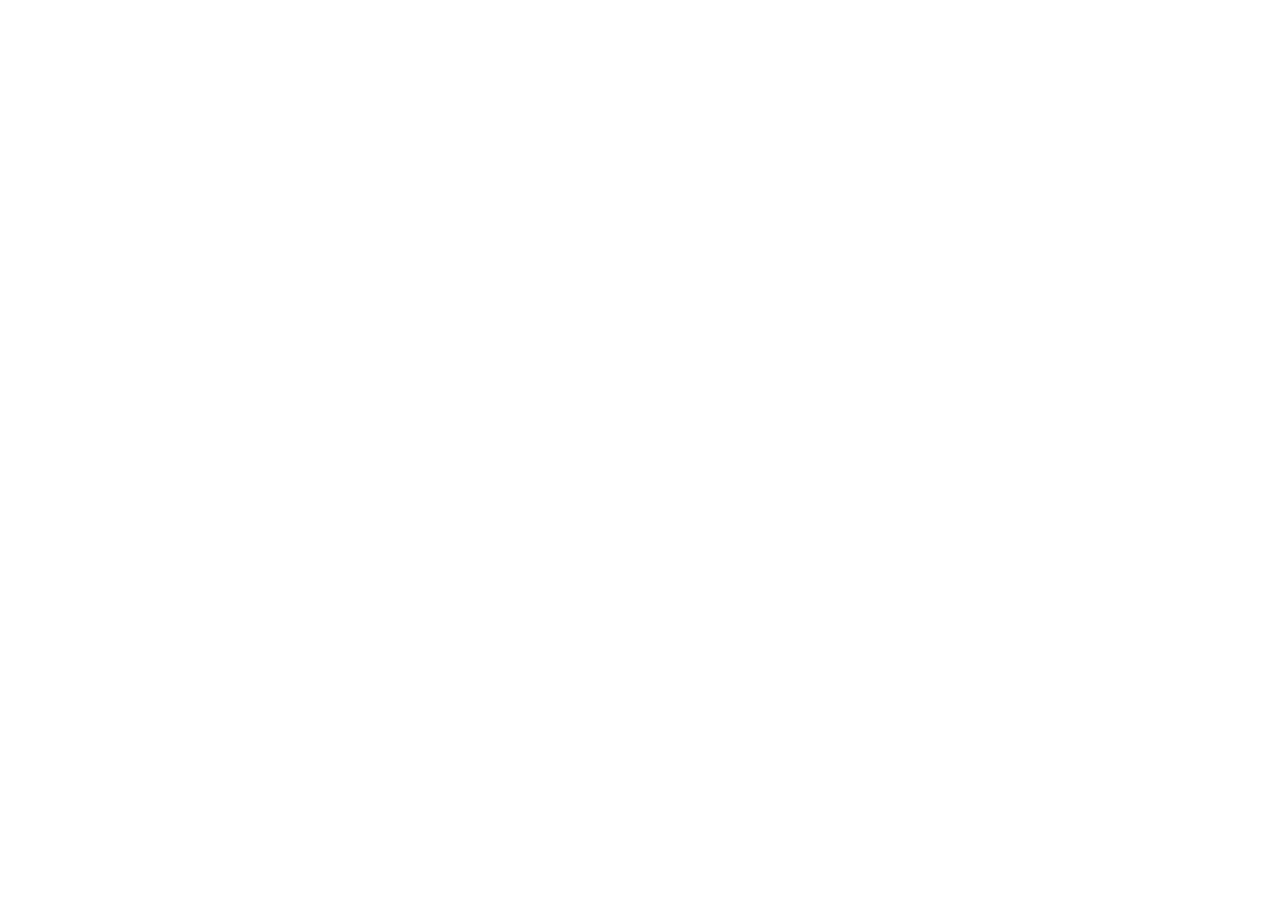
==== index.html @ 7c8affaf "commit" ====
<!doctype html>
<html lang="en">
  <head>
    <meta charset="UTF-8" />
    <meta name="viewport" content="width=device-width, initial-scale=1.0" />
    <title>Test</title>
  </head>
  <body>
    <section></section>
    <script src="scripts.js"></script>
  </body>
</html>
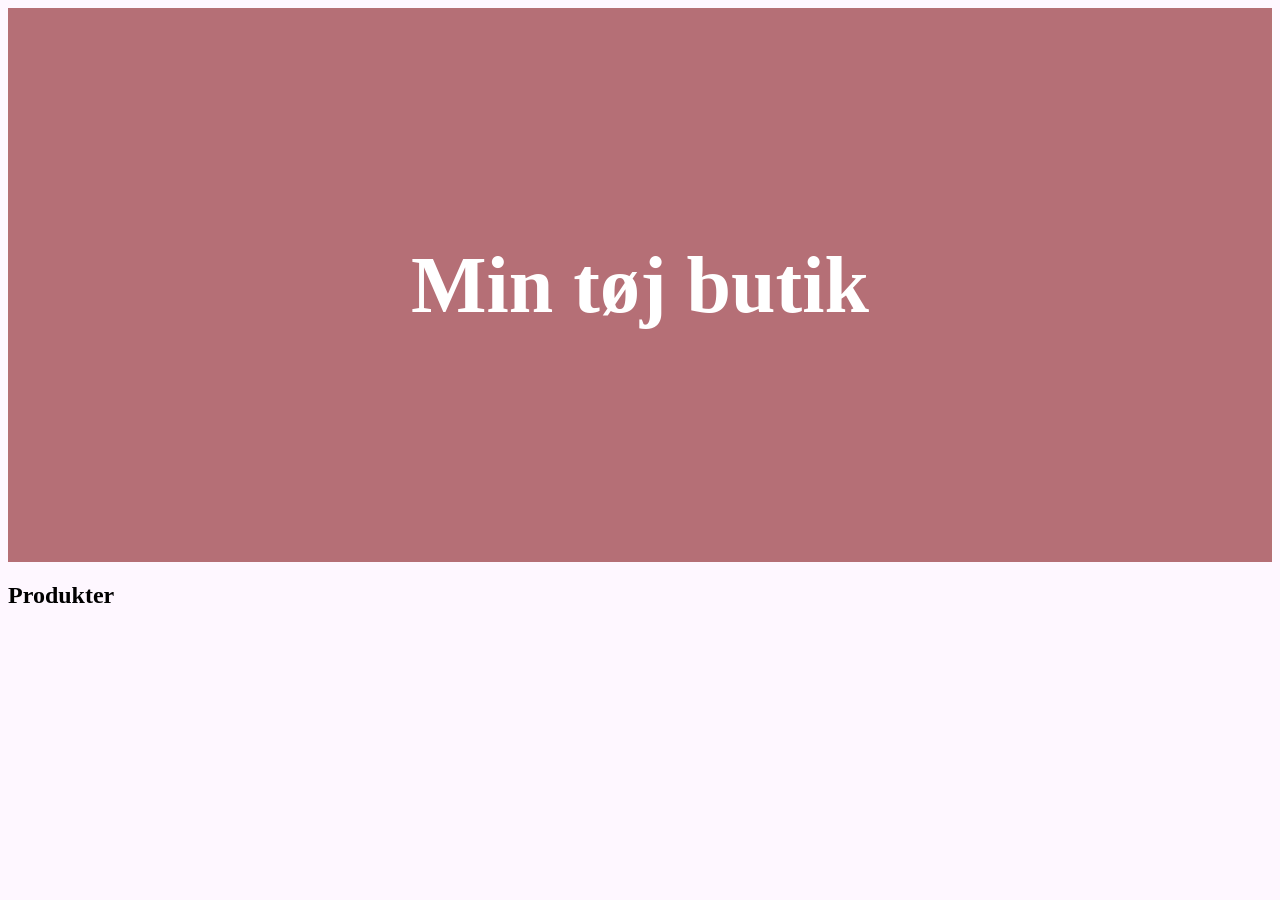
==== commit b11a45d4: "commit" ====
--- a/index.html
+++ b/index.html
@@ -3,10 +3,19 @@
   <head>
     <meta charset="UTF-8" />
     <meta name="viewport" content="width=device-width, initial-scale=1.0" />
+    <link rel="stylesheet" href="scripts.css" />
     <title>Test</title>
   </head>
   <body>
-    <section></section>
-    <script src="scripts.js"></script>
+    <header>
+      <img src="img/hero.webp" alt="" class="header-img" />
+      <h1>Min tøj butik</h1>
+    </header>
+    <main>
+      <h2>Produkter</h2>
+      <section class="produktliste"></section>
+      <script src="scripts.js"></script>
+    </main>
+    <footer></footer>
   </body>
 </html>
--- a/scripts.css
+++ b/scripts.css
@@ -0,0 +1,45 @@
+body {
+  background-color: rgb(254, 247, 255);
+}
+.produktliste {
+  display: grid;
+  grid-template-columns: 1fr 1fr 1fr 1fr;
+  gap: 1rem;
+}
+article {
+  display: grid;
+  grid-template-columns: subgrid;
+  grid-row: span 4;
+  background-color: rgb(216, 191, 191);
+  padding: 1rem;
+  border-color: black;
+  img {
+    width: 100%;
+    height: 100%;
+    object-fit: cover;
+  }
+}
+header {
+  position: relative;
+  width: 100%;
+  height: 70%;
+  overflow: hidden;
+}
+
+.header-img {
+  width: 100%;
+  height: 70%;
+  object-fit: cover;
+  display: block;
+}
+
+h1 {
+  position: absolute;
+  top: 50%;
+  left: 50%;
+  transform: translate(-50%, -50%);
+  color: white;
+  font-size: 80px;
+  text-align: center;
+  margin: 0;
+}
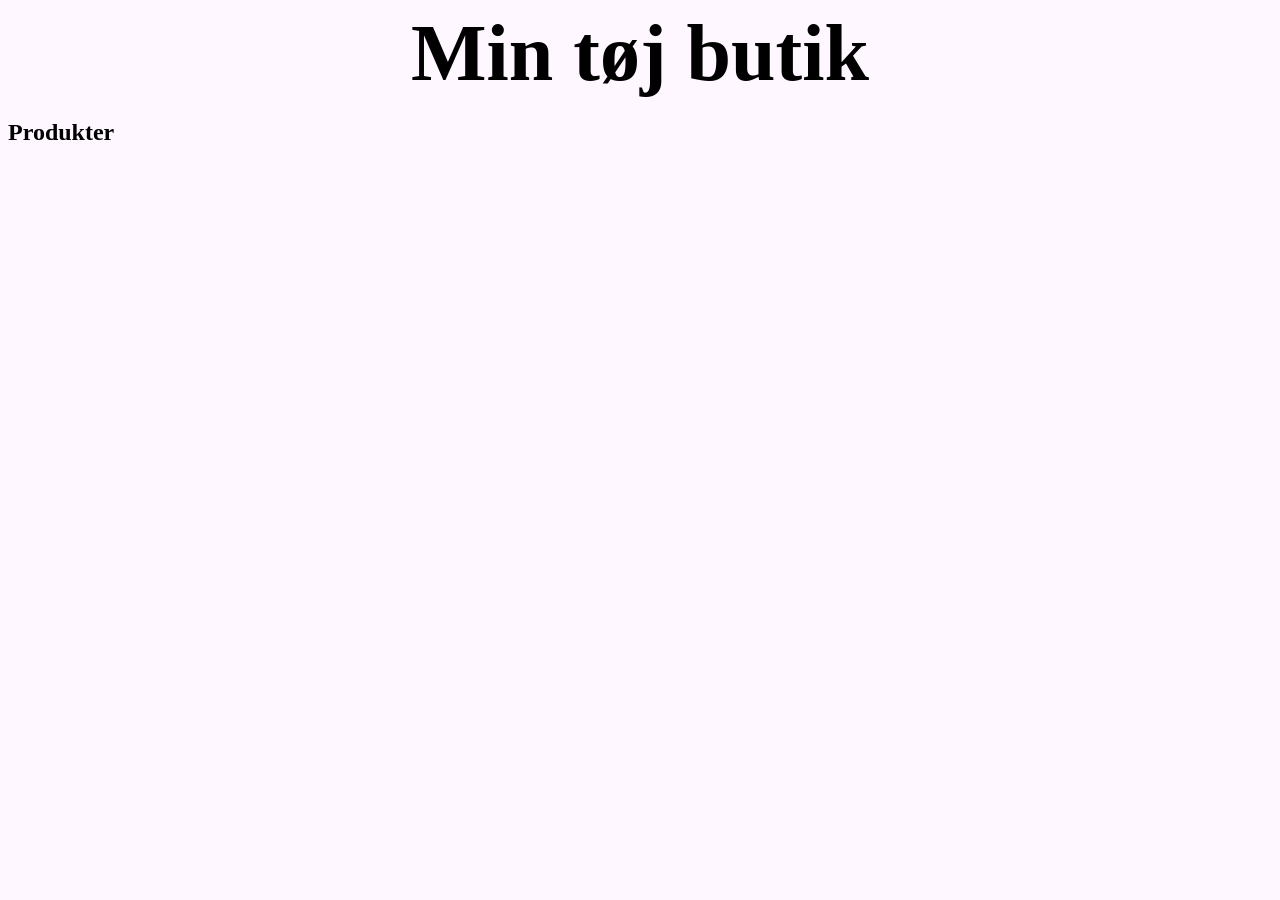
==== commit b031116c: "commit" ====
--- a/index.html
+++ b/index.html
@@ -8,7 +8,6 @@
   </head>
   <body>
     <header>
-      <img src="img/hero.webp" alt="" class="header-img" />
       <h1>Min tøj butik</h1>
     </header>
     <main>
--- a/scripts.css
+++ b/scripts.css
@@ -3,13 +3,13 @@
 }
 .produktliste {
   display: grid;
-  grid-template-columns: 1fr 1fr 1fr 1fr;
+  grid-template-columns: repeat(auto-fit, minmax(200px, 1fr));
   gap: 1rem;
 }
 article {
   display: grid;
   grid-template-columns: subgrid;
-  grid-row: span 4;
+  grid-row: span 5;
   background-color: rgb(216, 191, 191);
   padding: 1rem;
   border-color: black;
@@ -26,20 +26,12 @@
   overflow: hidden;
 }
 
-.header-img {
-  width: 100%;
-  height: 70%;
-  object-fit: cover;
-  display: block;
-}
-
 h1 {
-  position: absolute;
-  top: 50%;
-  left: 50%;
-  transform: translate(-50%, -50%);
-  color: white;
+  color: black;
   font-size: 80px;
   text-align: center;
   margin: 0;
 }
+.produktliste {
+  display: grid;
+}
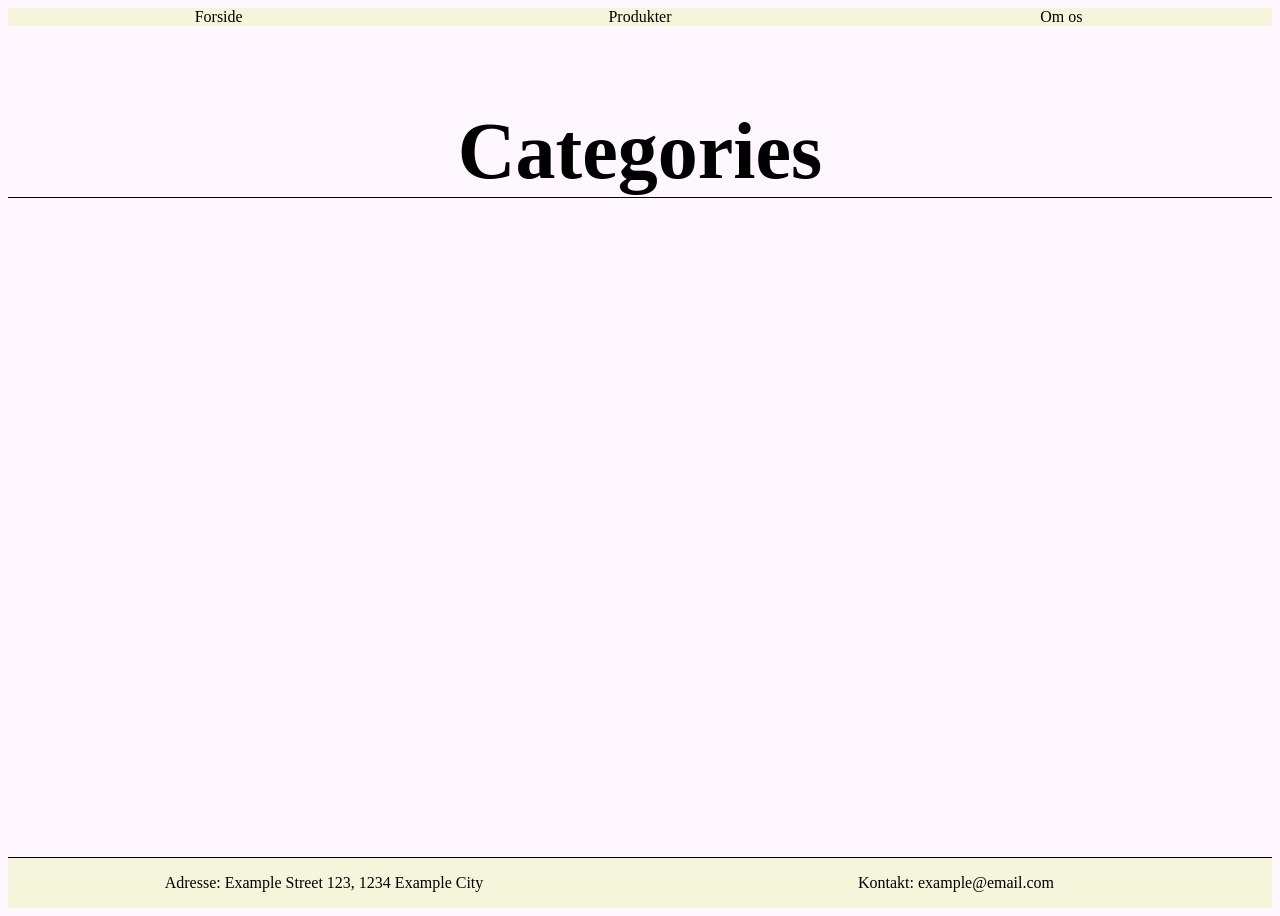
==== commit 043e2aac: "commit" ====
--- a/index.html
+++ b/index.html
@@ -4,17 +4,31 @@
     <meta charset="UTF-8" />
     <meta name="viewport" content="width=device-width, initial-scale=1.0" />
     <link rel="stylesheet" href="scripts.css" />
+    <link rel="stylesheet" href="index.css" />
     <title>Test</title>
   </head>
   <body>
     <header>
-      <h1>Min tøj butik</h1>
+      <nav>
+        <a href="index.html" class="nav">Forside</a>
+        <a href="productlist.html" class="nav">Produkter</a>
+        <a href="about.html" class="nav">Om os</a>
+      </nav>
     </header>
+
     <main>
-      <h2>Produkter</h2>
+      <h1 class="dig">Categories</h1>
+
+      <section id="catlistecontainer"></section>
+
+      <script src="scripts.js"></script>
+      <!-- <h2>Produkter</h2>
       <section class="produktliste"></section>
-      <script src="scripts.js"></script>
+      <script src="scripts.js"></script> -->
     </main>
-    <footer></footer>
+    <footer>
+      <p>Adresse: Example Street 123, 1234 Example City</p>
+      <p>Kontakt: example@email.com</p>
+    </footer>
   </body>
 </html>
--- a/scripts.css
+++ b/scripts.css
@@ -1,9 +1,38 @@
 body {
   background-color: rgb(254, 247, 255);
+  min-height: 100vh;
 }
+nav {
+  display: grid;
+  grid-template-columns: 1fr 1fr 1fr;
+  background-color: beige;
+  text-align: center;
+  margin-bottom: 5rem;
+}
+footer {
+  display: grid;
+  grid-template-columns: 1fr 1fr;
+  background-color: beige;
+  text-align: center;
+  margin-top: 5rem;
+  border-top: 1px solid black;
+  position: sticky;
+  top: 100vh;
+}
+.hjælp {
+  text-align: center;
+  margin-bottom: 5rem;
+}
+
+a {
+  text-decoration: none;
+  color: inherit;
+}
+
 .produktliste {
   display: grid;
-  grid-template-columns: repeat(auto-fit, minmax(200px, 1fr));
+  grid-template-columns: 1fr 1fr 1fr 1fr;
+  grid-row: span 5;
   gap: 1rem;
 }
 article {
@@ -11,13 +40,18 @@
   grid-template-columns: subgrid;
   grid-row: span 5;
   background-color: rgb(216, 191, 191);
-  padding: 1rem;
+  padding: 5rem;
   border-color: black;
+  margin-left: 1.5rem;
   img {
     width: 100%;
     height: 100%;
     object-fit: cover;
   }
+}
+.dig {
+  margin-bottom: 3rem;
+  border-bottom: 1px solid black;
 }
 header {
   position: relative;
@@ -35,3 +69,12 @@
 .produktliste {
   display: grid;
 }
+.udsolgt {
+  filter: grayscale(1.5);
+  opacity: 0.5;
+  pointer-events: none;
+}
+#backbutton:hover {
+  background: #111;
+  color: #fff;
+}
